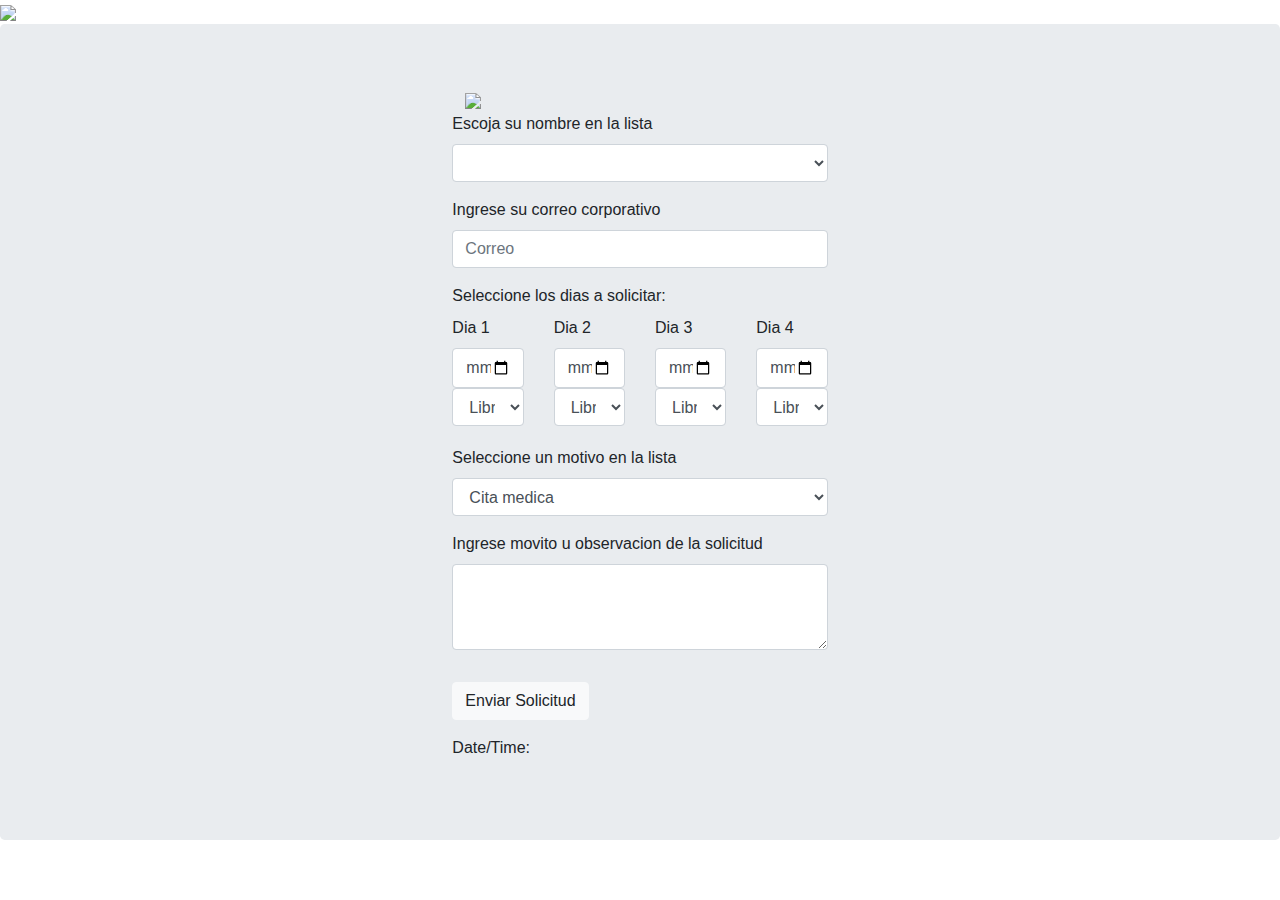
==== index.html @ 5f3654ce "ladst" ====
<!doctype html>
  <html lang="en">
  <head>
    <!-- Required meta tags -->
    <meta charset="utf-8">
    <meta name="viewport" content="width=device-width, initial-scale=1, shrink-to-fit=no">

    <!-- Bootstrap CSS -->
    <link rel="stylesheet" href="https://maxcdn.bootstrapcdn.com/bootstrap/4.0.0/css/bootstrap.min.css" integrity="sha384-Gn5384xqQ1aoWXA+058RXPxPg6fy4IWvTNh0E263XmFcJlSAwiGgFAW/dAiS6JXm" crossorigin="anonymous">
    <link class="fondo" rel="stylesheet" type="text/css" href="../formtest/css/normalize.css">
    <link class="fondo" rel="stylesheet" type="text/css" href="../formtest/css/style.css">
    <title>Solicitudes Latam</title>
  </head>
  <body>
    <img class="fondo" src="../formtest/images/fondo.jpg">
    <div class="jumbotron">
      <div class="container">
        <div class="row">
          <div class="col-lg-4 col-md-6 m-auto">
            <img class="logo" src="../formtest/images/logo_latam.png">
          </div>
        </div>
      </div class="row">
      <div class="col-lg-4 col-sm-6 m-auto">
        <form class="needs-validation" name="submit-to-google-sheet"> 


          <div class="form-group">
            <label for="exampleFormControlSelect1">Escoja su nombre en la lista</label>
            <select class="form-control" id="exampleFormControlSelect1" name="despachador">
              <option></option>
              <option>RAMOS BARRIOS CRHISTIAN CAMILO</option>
              <option>FERIA VALENCIA JOHN MARIO</option>
              <option>ECHEVERRY BOTERO CARLOS HUMBERTO</option>
              <option>TOVAR ROJAS MARTIN ENRIQUE</option>
              <option>GOMEZ ARENAS FLOR ANGELA</option>
              <option>BONILLA CASTRO JAIME GIOVANNI</option>
              <option>DIAZ RODRIGUEZ YADIRA</option>
              <option>GIRALDO ORTIZ LUZ ANGELA</option>
              <option>RODRIGUEZ JAIMES LUDWING</option>
              <option>VILLAMIZAR ANGARITA HENRY</option>
              <option>ROJAS RAMIREZ JESUS JAVIER</option>
              <option>QUIROZ ARIAS JHON EDINSON</option>
              <option>ROJAS ROJAS JOHN JAIRO</option>
              <option>RONDON RODRIGUEZ JUAN CAMILO</option>
              <option>AMORTEGUI RAMOS DANIEL EDUARDO</option>
              <option>BARBOSA YEPES JHON ALEXANDER</option>
              <option>HUFFINGTON ARANGO RONALD JAIR</option>
              <option>ROMERO SANCHEZ WILSON ELADIO</option>
              <option>RINCON TINJACA HECTOR FABIAN</option>
              <option>MONSALVE ESCOBAR JUAN DIEGO</option>
              <option>RAMIREZ LOPEZ YENIFER</option>
              <option>SANCHEZ RAMOS JHON ALEXANDER</option>
              <option>RIOS VALENCIA CARLOS ANDRES</option>
              <option>GOMEZ LOPEZ JHONATAN</option>
            </select>
          </div>

          <div class="form-group">
            <label for="emailcamp">Ingrese su correo corporativo</label>
            <input type="email" class="form-control" id="emailcamp" aria-describedby="emailHelp" placeholder="Correo" name="email">
          </div>

          <div class="form-group">
            <label>Seleccione los dias a solicitar:</label>
            <div class="row">
              <div class="col-lg-3 mb-1">
                <label>Dia 1</label>
                <input type="date" class="form-control fecha" name="fecha_1">
                <select class="form-control" id="" name="turno_fecha1">
                  <option>Libre</option>
                  <option>Rest</option>
                  <option>DM43</option>
                  <option>DT123</option>
                  <option>DN</option>
                  <option>ADM</option>
                </select>
              </div>
              
              <div class="col-lg-3 mb-1">
                <label>Dia 2</label>
                <input type="date" class="form-control fecha" name="fecha_2">
                <select class="form-control" id="" name="turno_fecha2">
                  <option>Libre</option>
                  <option>Rest</option>
                  <option>DM43</option>
                  <option>DT123</option>
                  <option>DN</option>
                  <option>ADM</option>
                </select>
              </div>

              <div class="col-lg-3 mb-1">
                <label>Dia 3</label>
                <input type="date" class="form-control fecha" name="fecha_3">
                <select class="form-control" id="" name="turno_fecha3">
                  <option>Libre</option>
                  <option>Rest</option>
                  <option>DM43</option>
                  <option>DT123</option>
                  <option>DN</option>
                  <option>ADM</option>
                </select>
              </div>

                <div class="col-lg-3">
                <label>Dia 4</label>
                <input type="date" class="form-control fecha" name="fecha_4">
                <select class="form-control" id="" name="turno_fecha4">
                  <option>Libre</option>
                  <option>Rest</option>
                  <option>DM43</option>
                  <option>DT123</option>
                  <option>DN</option>
                  <option>ADM</option>
                </select>
              </div>    
            </div>
          </div>

          <div class="form-group">
            <label for="issuelist">Seleccione un motivo en la lista</label>
            <select class="form-control" id="issuelist" name="motivo1">
              <option>Cita medica</option>
              <option>Cumpleaños</option>
              <option>Viaje</option>
              <option>Otro</option> 
            </select>
          </div>

          <div class="form-group">
            <label for="exampleFormControlTextarea1" id="testo">Ingrese movito u observacion de la solicitud</label>
            <textarea class="form-control" id="exampleFormControlTextarea1" rows="3" name="motivo2"></textarea>
          </div>

          <div class="form-group">
            <button type="submit" name="summit" id="submit-form" class="btn btn-light mt-3" onclick="openWin()">Enviar Solicitud</button>
          </div>
        <p>Date/Time: <span id="datetime" name="datetime"></span></p>
        </form>
        
        
      </div>
    </div>
  </div> 
</div>





<!-- Optional JavaScript -->
<script src="../formtest/js/script.js"></script>
<!-- jQuery first, then Popper.js, then Bootstrap JS -->
<script src="https://code.jquery.com/jquery-3.2.1.slim.min.js" integrity="sha384-KJ3o2DKtIkvYIK3UENzmM7KCkRr/rE9/Qpg6aAZGJwFDMVNA/GpGFF93hXpG5KkN" crossorigin="anonymous"></script>
<script src="https://cdnjs.cloudflare.com/ajax/libs/popper.js/1.12.9/umd/popper.min.js" integrity="sha384-ApNbgh9B+Y1QKtv3Rn7W3mgPxhU9K/ScQsAP7hUibX39j7fakFPskvXusvfa0b4Q" crossorigin="anonymous"></script>
<script src="https://maxcdn.bootstrapcdn.com/bootstrap/4.0.0/js/bootstrap.min.js" integrity="sha384-JZR6Spejh4U02d8jOt6vLEHfe/JQGiRRSQQxSfFWpi1MquVdAyjUar5+76PVCmYl" crossorigin="anonymous"></script>
</body>
</html>
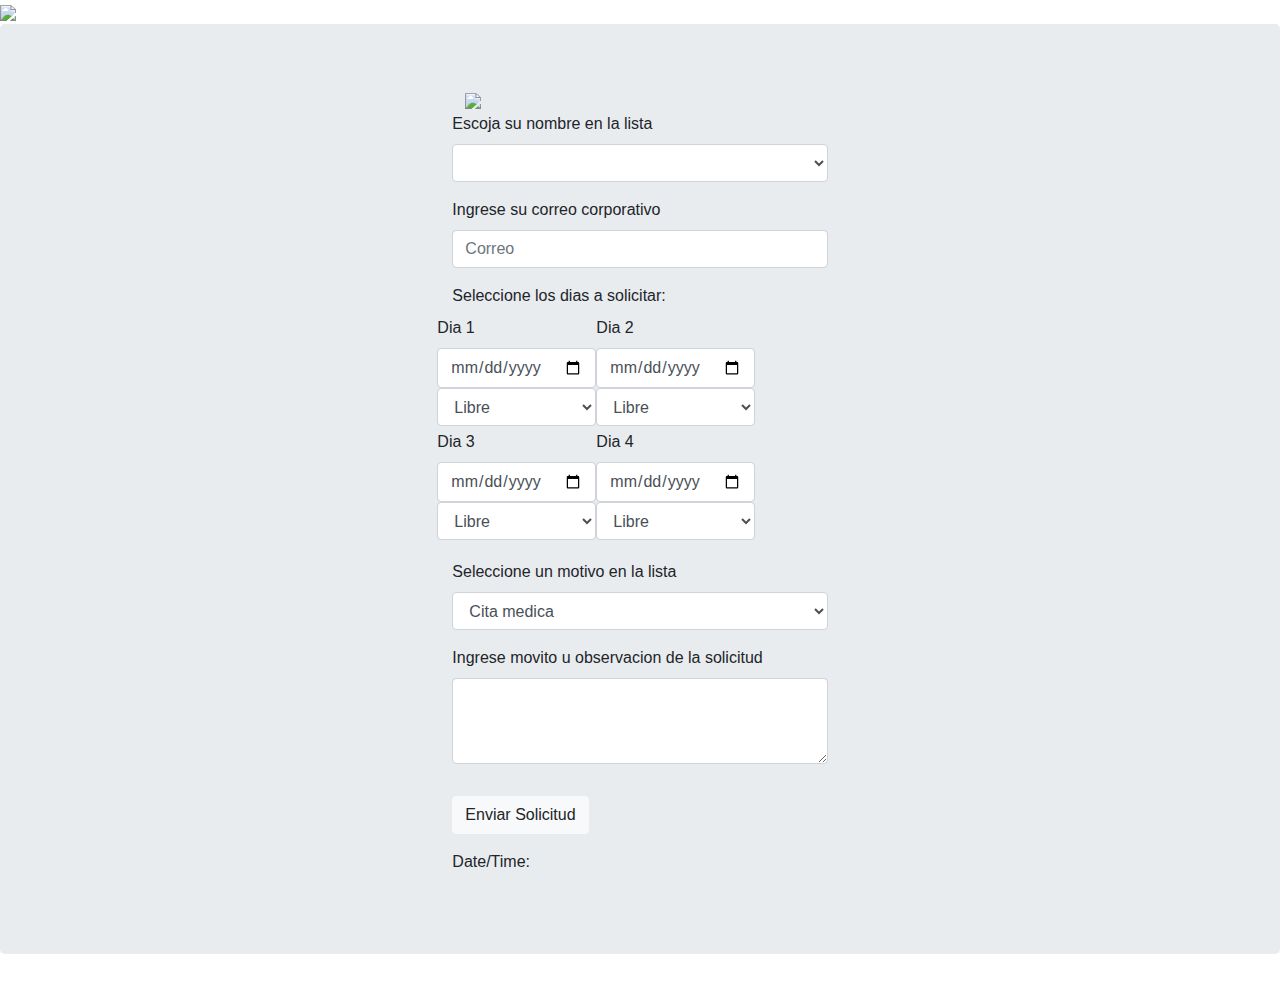
==== commit 5c5a56d7: "width md chrome window" ====
--- a/index.html
+++ b/index.html
@@ -64,7 +64,7 @@
           <div class="form-group">
             <label>Seleccione los dias a solicitar:</label>
             <div class="row">
-              <div class="col-lg-3 mb-1">
+              <div class="mb-1">
                 <label>Dia 1</label>
                 <input type="date" class="form-control fecha" name="fecha_1">
                 <select class="form-control" id="" name="turno_fecha1">
@@ -77,7 +77,7 @@
                 </select>
               </div>
               
-              <div class="col-lg-3 mb-1">
+              <div class="mb-1">
                 <label>Dia 2</label>
                 <input type="date" class="form-control fecha" name="fecha_2">
                 <select class="form-control" id="" name="turno_fecha2">
@@ -90,7 +90,7 @@
                 </select>
               </div>
 
-              <div class="col-lg-3 mb-1">
+              <div class="mb-1">
                 <label>Dia 3</label>
                 <input type="date" class="form-control fecha" name="fecha_3">
                 <select class="form-control" id="" name="turno_fecha3">
@@ -103,7 +103,7 @@
                 </select>
               </div>
 
-                <div class="col-lg-3">
+                <div class="">
                 <label>Dia 4</label>
                 <input type="date" class="form-control fecha" name="fecha_4">
                 <select class="form-control" id="" name="turno_fecha4">
@@ -156,4 +156,4 @@
 <script src="https://cdnjs.cloudflare.com/ajax/libs/popper.js/1.12.9/umd/popper.min.js" integrity="sha384-ApNbgh9B+Y1QKtv3Rn7W3mgPxhU9K/ScQsAP7hUibX39j7fakFPskvXusvfa0b4Q" crossorigin="anonymous"></script>
 <script src="https://maxcdn.bootstrapcdn.com/bootstrap/4.0.0/js/bootstrap.min.js" integrity="sha384-JZR6Spejh4U02d8jOt6vLEHfe/JQGiRRSQQxSfFWpi1MquVdAyjUar5+76PVCmYl" crossorigin="anonymous"></script>
 </body>
-</html>+</html>
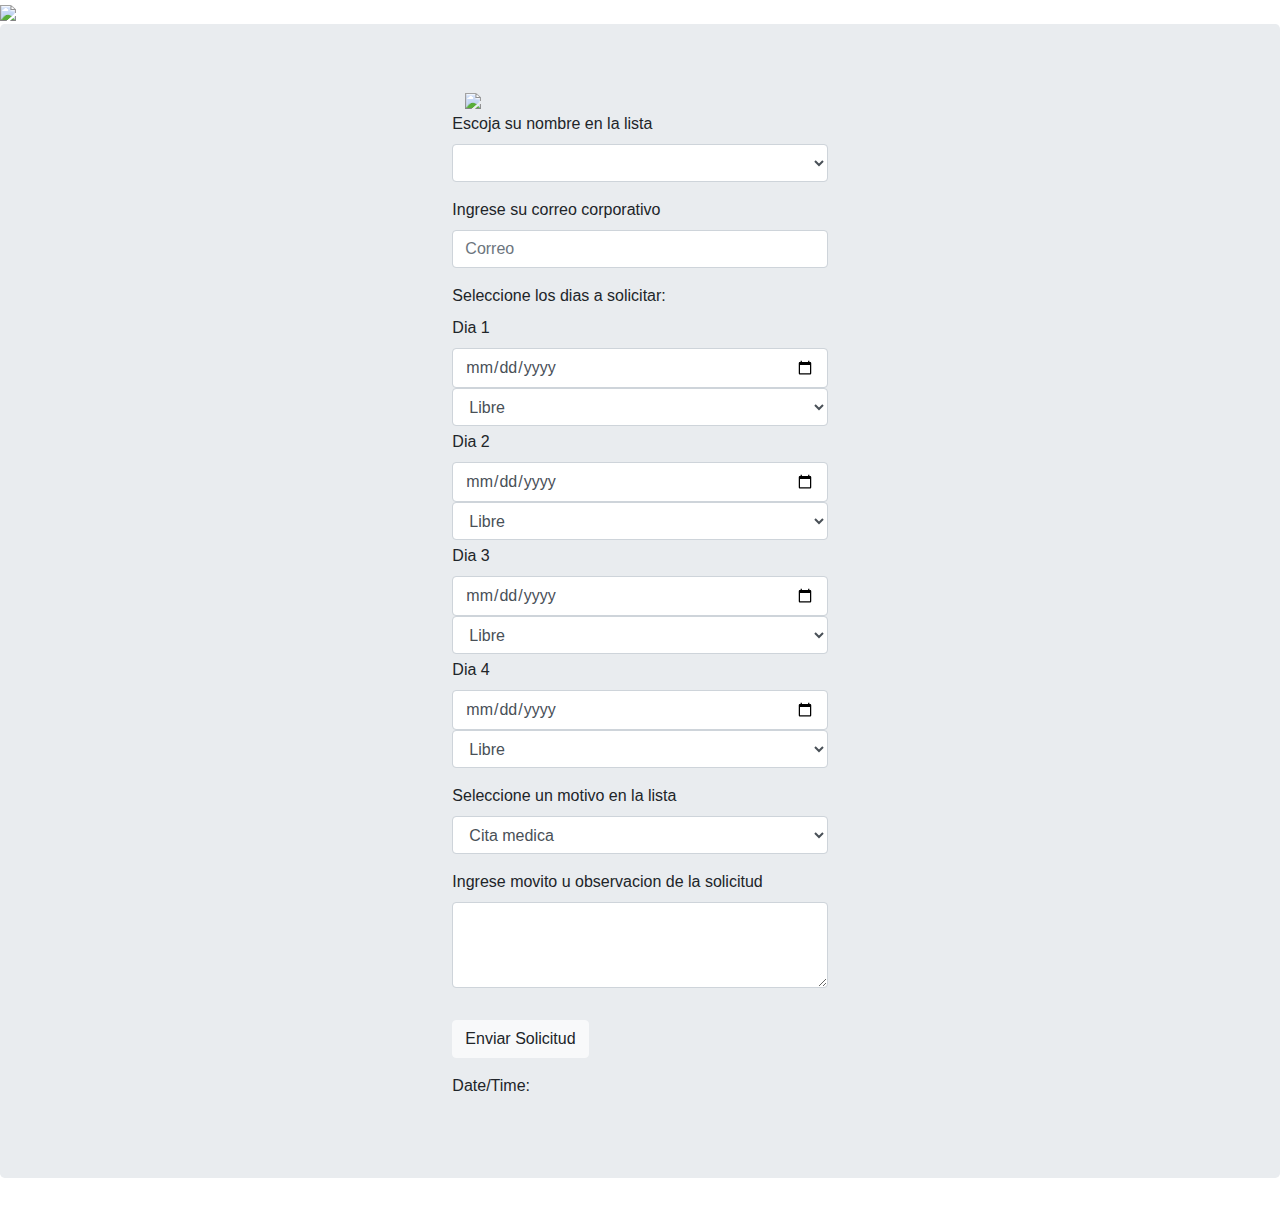
==== commit bd48335e: "mariale change" ====
--- a/index.html
+++ b/index.html
@@ -63,7 +63,7 @@
 
           <div class="form-group">
             <label>Seleccione los dias a solicitar:</label>
-            <div class="row">
+            <!-- <div class="row"> -->
               <div class="mb-1">
                 <label>Dia 1</label>
                 <input type="date" class="form-control fecha" name="fecha_1">
@@ -115,7 +115,7 @@
                   <option>ADM</option>
                 </select>
               </div>    
-            </div>
+            <!-- </div> -->
           </div>
 
           <div class="form-group">
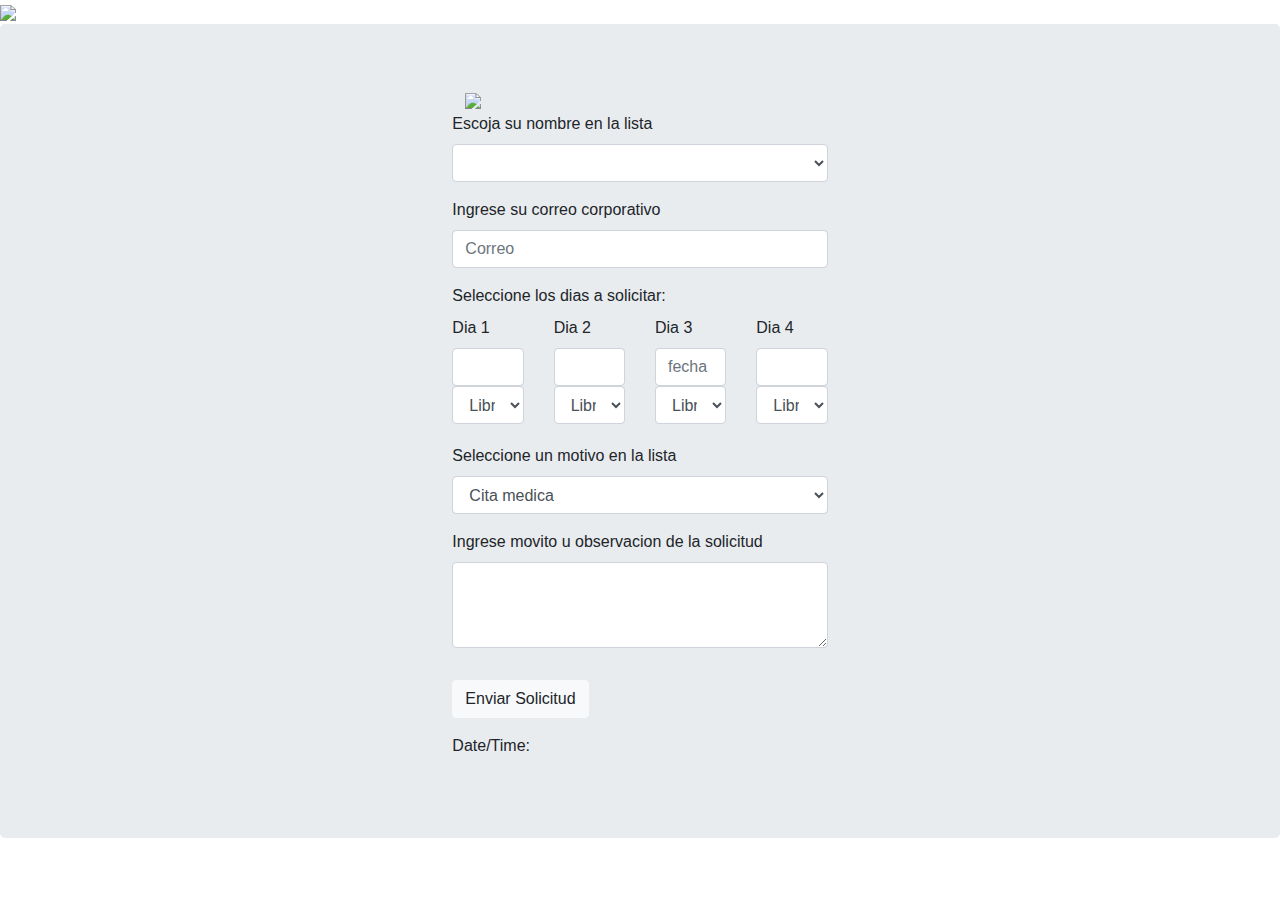
==== commit 59d673eb: "ok" ====
--- a/index.html
+++ b/index.html
@@ -63,10 +63,10 @@
 
           <div class="form-group">
             <label>Seleccione los dias a solicitar:</label>
-            <!-- <div class="row"> -->
-              <div class="mb-1">
+            <div class="row">
+              <div class="col-lg-3 mb-1">
                 <label>Dia 1</label>
-                <input type="date" class="form-control fecha" name="fecha_1">
+                <input type="text" data-role="date" data-inline="true" class="form-control fecha" name="fecha_1">
                 <select class="form-control" id="" name="turno_fecha1">
                   <option>Libre</option>
                   <option>Rest</option>
@@ -77,9 +77,9 @@
                 </select>
               </div>
               
-              <div class="mb-1">
+              <div class="col-lg-3 mb-1">
                 <label>Dia 2</label>
-                <input type="date" class="form-control fecha" name="fecha_2">
+                <input type="text" id="datepicker" class="form-control fecha" name="fecha_2">
                 <select class="form-control" id="" name="turno_fecha2">
                   <option>Libre</option>
                   <option>Rest</option>
@@ -90,9 +90,9 @@
                 </select>
               </div>
 
-              <div class="mb-1">
+              <div class="col-lg-3 mb-1">
                 <label>Dia 3</label>
-                <input type="date" class="form-control fecha" name="fecha_3">
+                <input type="text" id="datepicker" class="form-control fecha" name="fecha_3" placeholder="fecha">
                 <select class="form-control" id="" name="turno_fecha3">
                   <option>Libre</option>
                   <option>Rest</option>
@@ -103,9 +103,9 @@
                 </select>
               </div>
 
-                <div class="">
+                <div class="col-lg-3">
                 <label>Dia 4</label>
-                <input type="date" class="form-control fecha" name="fecha_4">
+                <input type="text" id="datepicker" class="form-control fecha" name="fecha_4">
                 <select class="form-control" id="" name="turno_fecha4">
                   <option>Libre</option>
                   <option>Rest</option>
@@ -115,7 +115,7 @@
                   <option>ADM</option>
                 </select>
               </div>    
-            <!-- </div> -->
+            </div>
           </div>
 
           <div class="form-group">
@@ -156,4 +156,4 @@
 <script src="https://cdnjs.cloudflare.com/ajax/libs/popper.js/1.12.9/umd/popper.min.js" integrity="sha384-ApNbgh9B+Y1QKtv3Rn7W3mgPxhU9K/ScQsAP7hUibX39j7fakFPskvXusvfa0b4Q" crossorigin="anonymous"></script>
 <script src="https://maxcdn.bootstrapcdn.com/bootstrap/4.0.0/js/bootstrap.min.js" integrity="sha384-JZR6Spejh4U02d8jOt6vLEHfe/JQGiRRSQQxSfFWpi1MquVdAyjUar5+76PVCmYl" crossorigin="anonymous"></script>
 </body>
-</html>
+</html>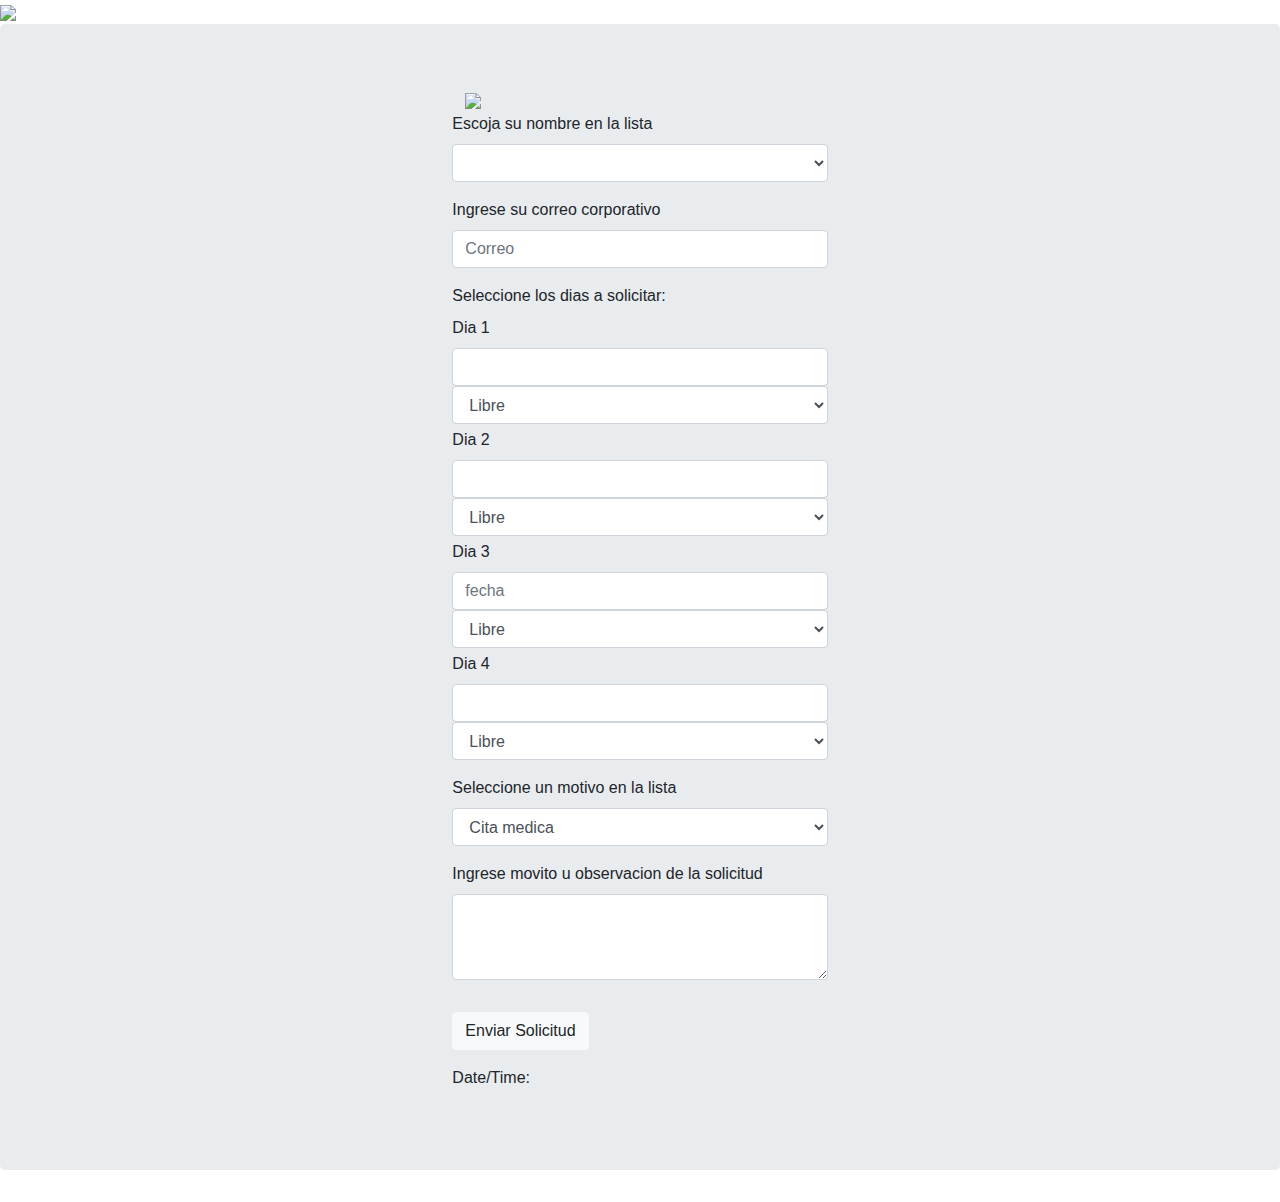
==== commit de4ed9f2: "Merge branch 'gh-pages' of https://github.com/jhonasr/formtest into gh-pages" ====
--- a/index.html
+++ b/index.html
@@ -63,8 +63,8 @@
 
           <div class="form-group">
             <label>Seleccione los dias a solicitar:</label>
-            <div class="row">
-              <div class="col-lg-3 mb-1">
+            <!-- <div class="row"> -->
+              <div class="mb-1">
                 <label>Dia 1</label>
                 <input type="text" data-role="date" data-inline="true" class="form-control fecha" name="fecha_1">
                 <select class="form-control" id="" name="turno_fecha1">
@@ -77,7 +77,7 @@
                 </select>
               </div>
               
-              <div class="col-lg-3 mb-1">
+              <div class="mb-1">
                 <label>Dia 2</label>
                 <input type="text" id="datepicker" class="form-control fecha" name="fecha_2">
                 <select class="form-control" id="" name="turno_fecha2">
@@ -90,7 +90,7 @@
                 </select>
               </div>
 
-              <div class="col-lg-3 mb-1">
+              <div class="mb-1">
                 <label>Dia 3</label>
                 <input type="text" id="datepicker" class="form-control fecha" name="fecha_3" placeholder="fecha">
                 <select class="form-control" id="" name="turno_fecha3">
@@ -103,7 +103,7 @@
                 </select>
               </div>
 
-                <div class="col-lg-3">
+                <div class="">
                 <label>Dia 4</label>
                 <input type="text" id="datepicker" class="form-control fecha" name="fecha_4">
                 <select class="form-control" id="" name="turno_fecha4">
@@ -115,7 +115,7 @@
                   <option>ADM</option>
                 </select>
               </div>    
-            </div>
+            <!-- </div> -->
           </div>
 
           <div class="form-group">
@@ -156,4 +156,4 @@
 <script src="https://cdnjs.cloudflare.com/ajax/libs/popper.js/1.12.9/umd/popper.min.js" integrity="sha384-ApNbgh9B+Y1QKtv3Rn7W3mgPxhU9K/ScQsAP7hUibX39j7fakFPskvXusvfa0b4Q" crossorigin="anonymous"></script>
 <script src="https://maxcdn.bootstrapcdn.com/bootstrap/4.0.0/js/bootstrap.min.js" integrity="sha384-JZR6Spejh4U02d8jOt6vLEHfe/JQGiRRSQQxSfFWpi1MquVdAyjUar5+76PVCmYl" crossorigin="anonymous"></script>
 </body>
-</html>+</html>
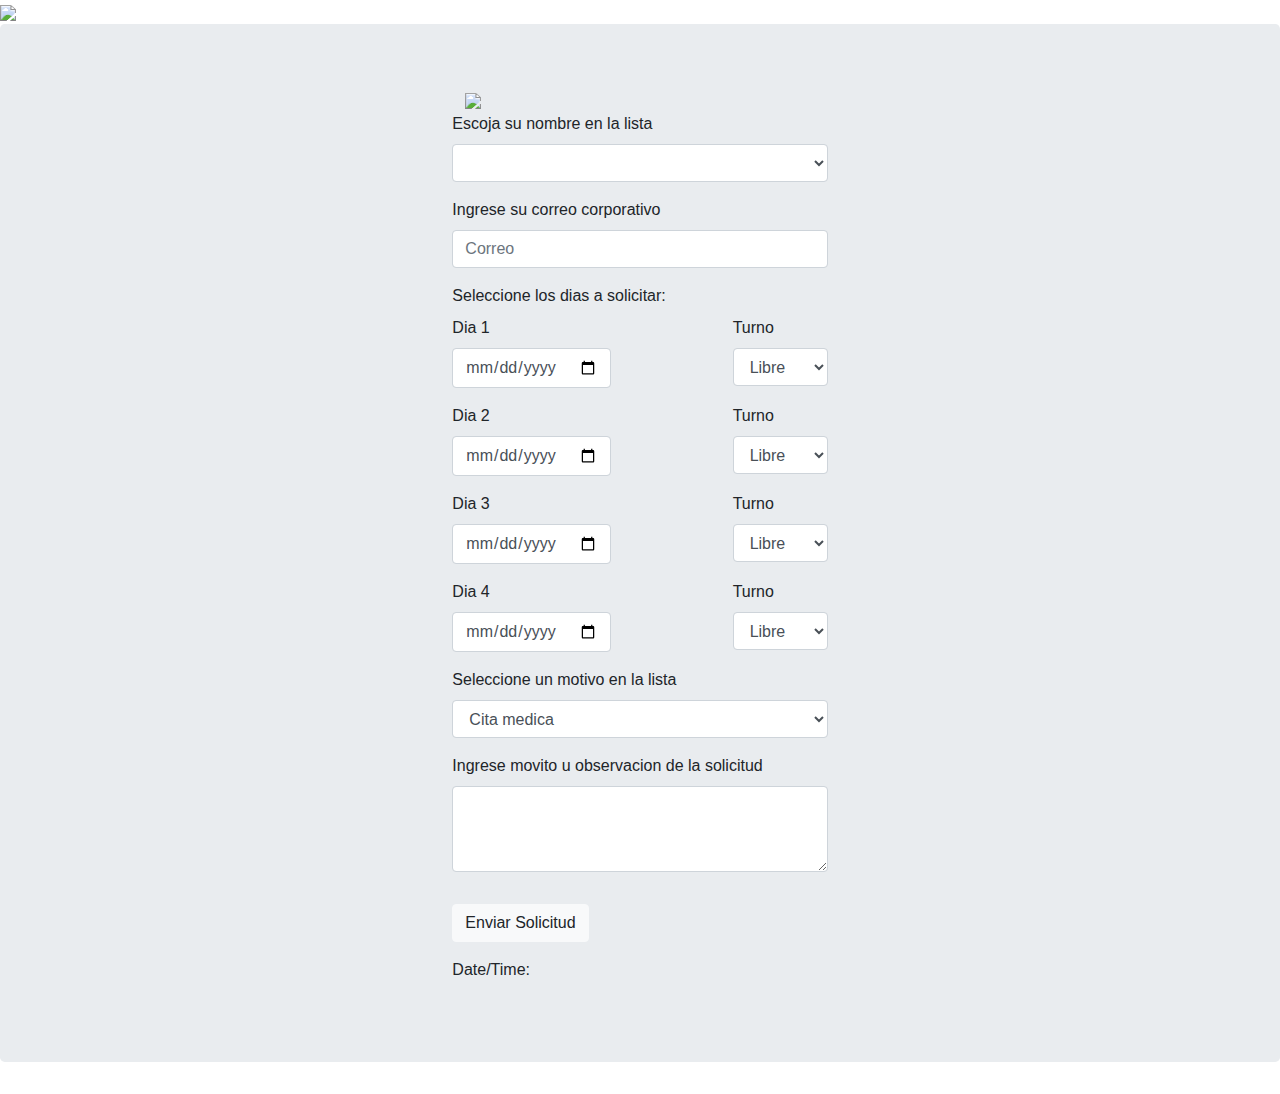
==== commit c55ac505: "Custom 1" ====
--- a/index.html
+++ b/index.html
@@ -63,59 +63,88 @@
 
           <div class="form-group">
             <label>Seleccione los dias a solicitar:</label>
-            <!-- <div class="row"> -->
-              <div class="mb-1">
-                <label>Dia 1</label>
-                <input type="text" data-role="date" data-inline="true" class="form-control fecha" name="fecha_1">
-                <select class="form-control" id="" name="turno_fecha1">
-                  <option>Libre</option>
-                  <option>Rest</option>
-                  <option>DM43</option>
-                  <option>DT123</option>
-                  <option>DN</option>
-                  <option>ADM</option>
-                </select>
-              </div>
-              
-              <div class="mb-1">
-                <label>Dia 2</label>
-                <input type="text" id="datepicker" class="form-control fecha" name="fecha_2">
-                <select class="form-control" id="" name="turno_fecha2">
-                  <option>Libre</option>
-                  <option>Rest</option>
-                  <option>DM43</option>
-                  <option>DT123</option>
-                  <option>DN</option>
-                  <option>ADM</option>
-                </select>
-              </div>
 
-              <div class="mb-1">
-                <label>Dia 3</label>
-                <input type="text" id="datepicker" class="form-control fecha" name="fecha_3" placeholder="fecha">
-                <select class="form-control" id="" name="turno_fecha3">
-                  <option>Libre</option>
-                  <option>Rest</option>
-                  <option>DM43</option>
-                  <option>DT123</option>
-                  <option>DN</option>
-                  <option>ADM</option>
-                </select>
-              </div>
+            <div class="container mb-3"> <!--div cont1 -->
+              <div class="row"> <!--div row -->
+                <div class=" mr-auto">
+                  <label>Dia 1</label>
+                  <input type="date" class="form-control fecha" name="fecha_1">
+                </div>
+                <div class="ml-auto">
+                  <label>Turno</label>
+                  <select class="form-control turn" id="" name="turno_fecha1">
+                    <option>Libre</option>
+                    <option>Rest</option>
+                    <option>DM43</option>
+                    <option>DT123</option>
+                    <option>DN</option>
+                    <option>ADM</option>
+                  </select>
+                </div> 
+              </div><!--div row -->
+            </div> <!--div cont1 -->
 
-                <div class="">
-                <label>Dia 4</label>
-                <input type="text" id="datepicker" class="form-control fecha" name="fecha_4">
-                <select class="form-control" id="" name="turno_fecha4">
-                  <option>Libre</option>
-                  <option>Rest</option>
-                  <option>DM43</option>
-                  <option>DT123</option>
-                  <option>DN</option>
-                  <option>ADM</option>
-                </select>
-              </div>    
-            <!-- </div> -->
+            <div class="container mb-3"> <!--div cont1 -->
+              <div class="row"> <!--div row -->
+                <div class=" mr-auto">
+                  <label>Dia 2</label>
+                  <input type="date" class="form-control fecha" name="fecha_2">
+                </div>
+                <div class="ml-auto">
+                  <label>Turno</label>
+                  <select class="form-control turn" id="" name="turno_fecha2">
+                    <option>Libre</option>
+                    <option>Rest</option>
+                    <option>DM43</option>
+                    <option>DT123</option>
+                    <option>DN</option>
+                    <option>ADM</option>
+                  </select>
+                </div> 
+              </div><!--div row -->
+            </div> <!--div cont1 -->
+
+            <div class="container mb-3"> <!--div cont1 -->
+              <div class="row"> <!--div row -->
+                <div class=" mr-auto">
+                  <label>Dia 3</label>
+                  <input type="date" class="form-control fecha" name="fecha_3">
+                </div>
+                <div class="ml-auto">
+                  <label>Turno</label>
+                  <select class="form-control turn" id="" name="turno_fecha3">
+                    <option>Libre</option>
+                    <option>Rest</option>
+                    <option>DM43</option>
+                    <option>DT123</option>
+                    <option>DN</option>
+                    <option>ADM</option>
+                  </select>
+                </div> 
+              </div><!--div row -->
+            </div> <!--div cont1 -->
+
+            <div class="container mb-3"> <!--div cont1 -->
+              <div class="row"> <!--div row -->
+                <div class=" mr-auto">
+                  <label>Dia 4</label>
+                  <input type="date" class="form-control fecha" name="fecha_4">
+                </div>
+                <div class="ml-auto">
+                  <label>Turno</label>
+                  <select class="form-control turn" id="" name="turno_fecha4">
+                    <option>Libre</option>
+                    <option>Rest</option>
+                    <option>DM43</option>
+                    <option>DT123</option>
+                    <option>DN</option>
+                    <option>ADM</option>
+                  </select>
+                </div> 
+              </div><!--div row -->
+            </div> <!--div cont1 -->
+
+
           </div>
 
           <div class="form-group">
@@ -136,7 +165,7 @@
           <div class="form-group">
             <button type="submit" name="summit" id="submit-form" class="btn btn-light mt-3" onclick="openWin()">Enviar Solicitud</button>
           </div>
-        <p>Date/Time: <span id="datetime" name="datetime"></span></p>
+          <p>Date/Time: <span id="datetime" name="datetime"></span></p>
         </form>
         
         
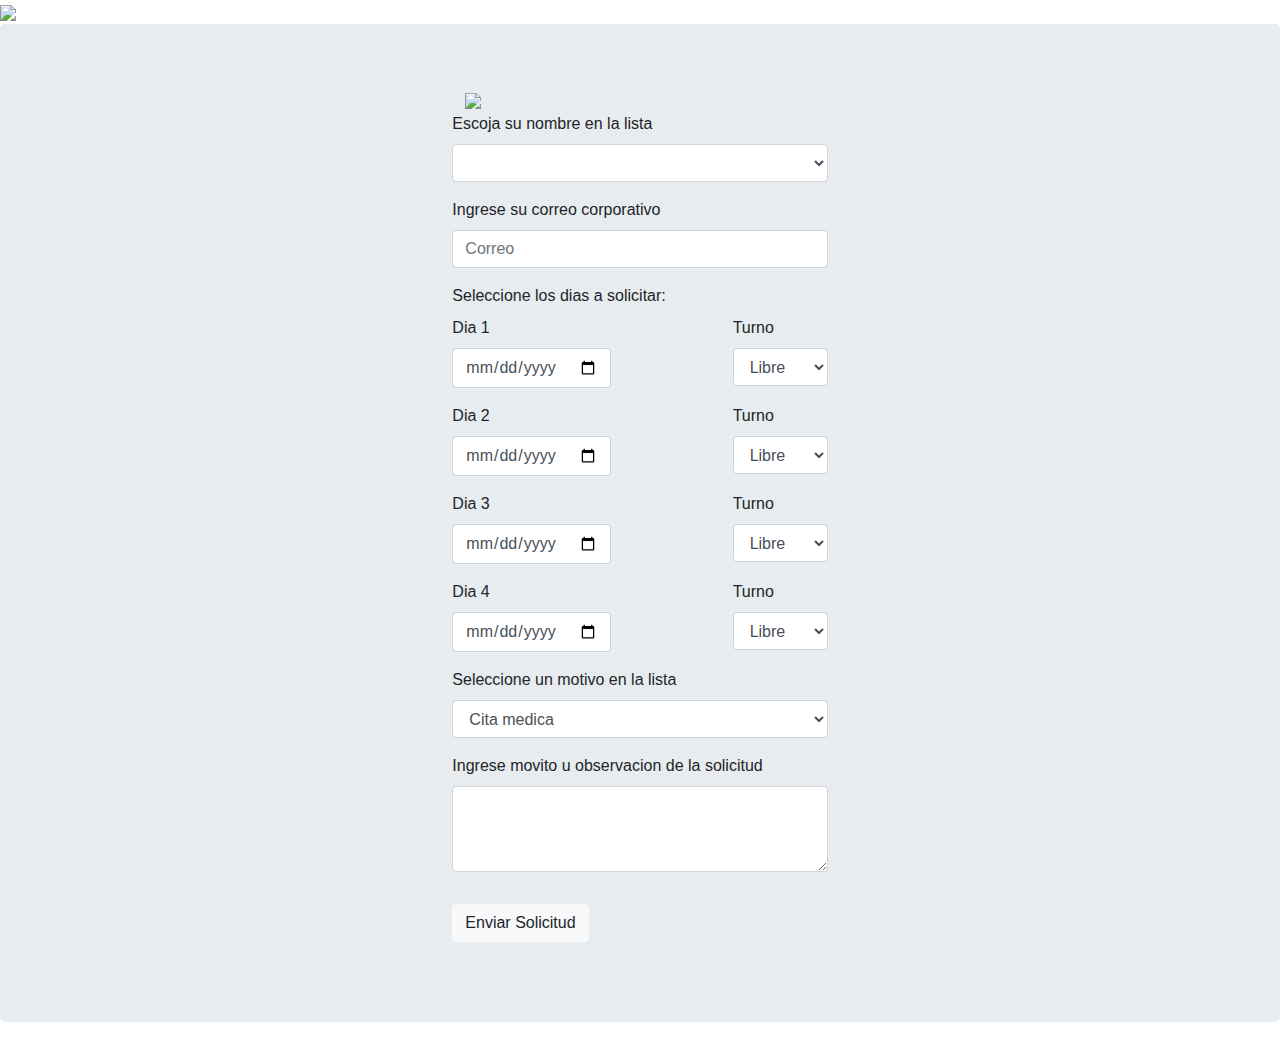
==== commit 69e2397c: "version 0.1" ====
--- a/index.html
+++ b/index.html
@@ -162,10 +162,15 @@
             <textarea class="form-control" id="exampleFormControlTextarea1" rows="3" name="motivo2"></textarea>
           </div>
 
+          <div class="form-check d-none">
+            <input class="form-check-input" type="radio" name="fechayhorasolicitud" id="datepicker" value="" checked>
+          </div>
+
           <div class="form-group">
             <button type="submit" name="summit" id="submit-form" class="btn btn-light mt-3" onclick="openWin()">Enviar Solicitud</button>
           </div>
-          <p>Date/Time: <span id="datetime" name="datetime"></span></p>
+
+
         </form>
         
         
